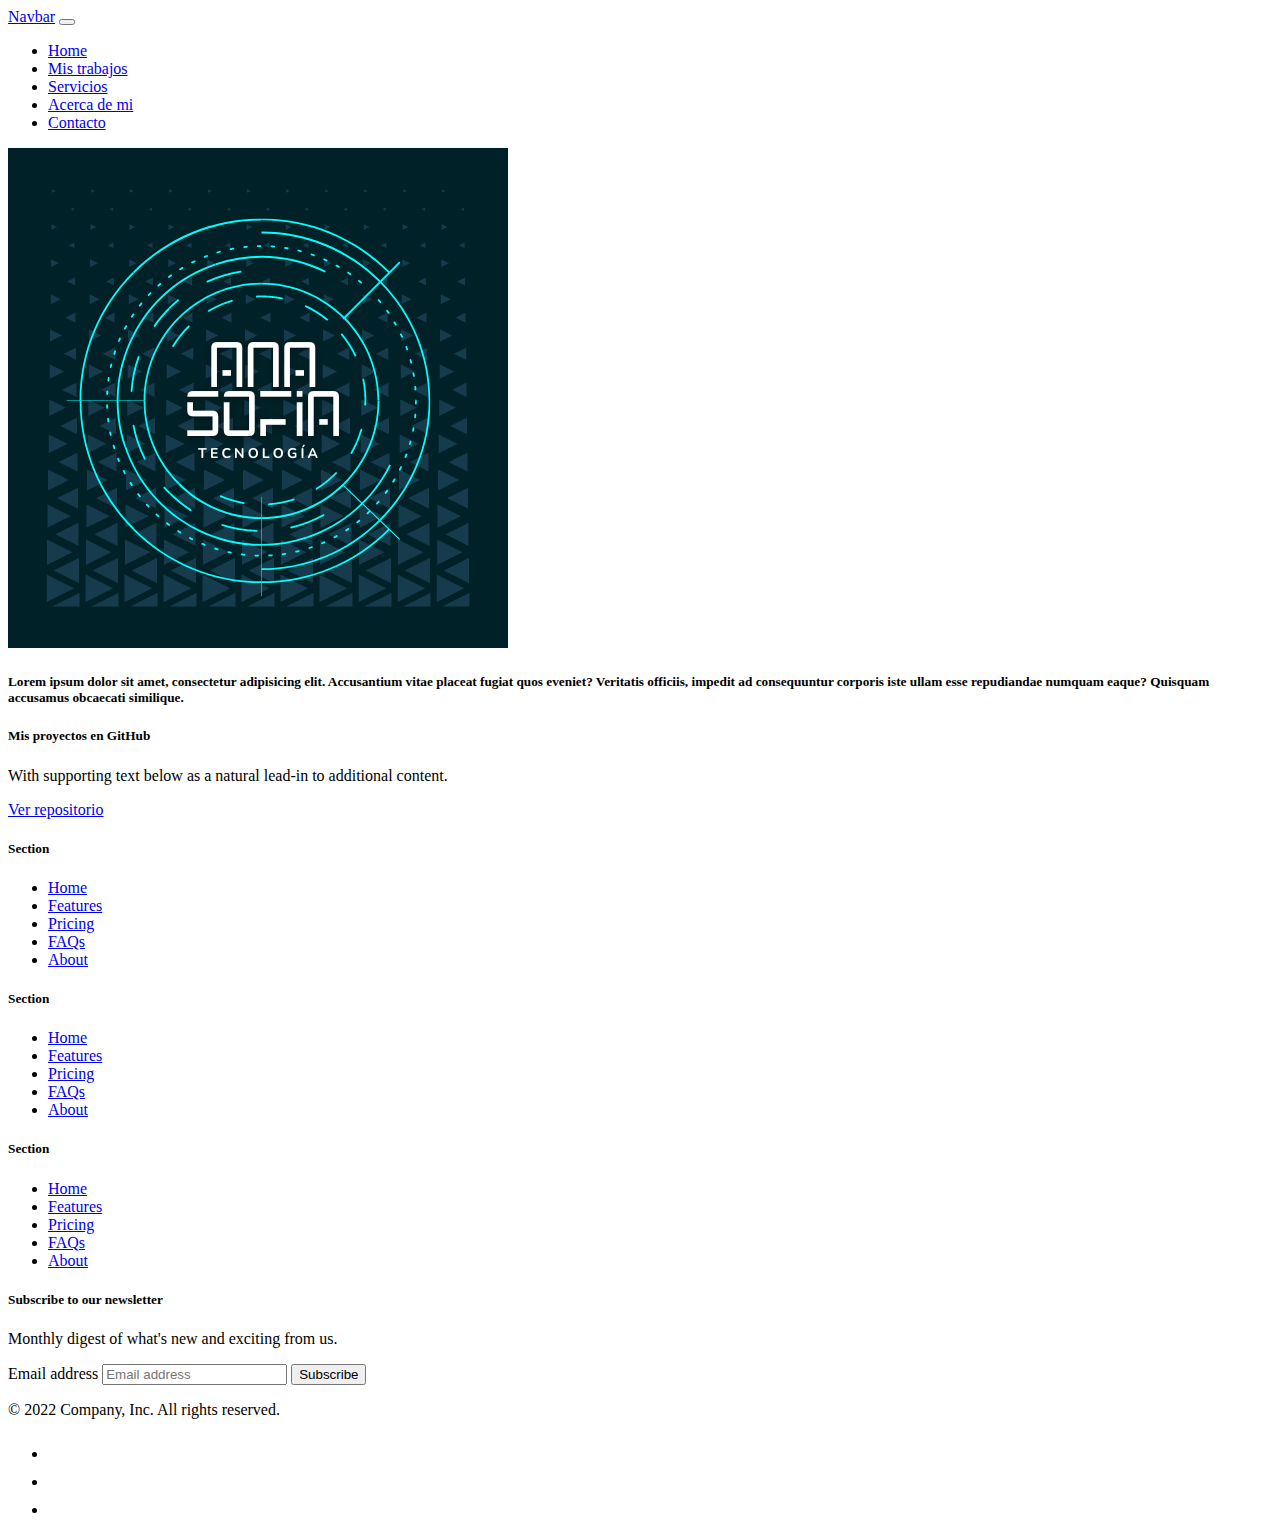
==== html/index.html @ 1980f289 "mi borrador de portafolio" ====
<!DOCTYPE html>
<html lang="en">

<head>
    <meta charset="UTF-8">
    <meta name="viewport" content="width=device-width, initial-scale=1.0">
    <title>Mi portafolio</title>
    <link href="https://cdn.jsdelivr.net/npm/bootstrap@5.0.2/dist/css/bootstrap.min.css" rel="stylesheet"
        integrity="sha384-EVSTQN3/azprG1Anm3QDgpJLIm9Nao0Yz1ztcQTwFspd3yD65VohhpuuCOmLASjC" crossorigin="anonymous">
    <script src="https://cdn.jsdelivr.net/npm/bootstrap@5.0.2/dist/js/bootstrap.bundle.min.js"
        integrity="sha384-MrcW6ZMFYlzcLA8Nl+NtUVF0sA7MsXsP1UyJoMp4YLEuNSfAP+JcXn/tWtIaxVXM"
        crossorigin="anonymous"></script>
</head>

<body>
    <nav class="navbar navbar-expand-lg navbar-light bg-light">
        <div class="container-fluid">
            <a class="navbar-brand" href="#">Navbar</a>
            <button class="navbar-toggler" type="button" data-bs-toggle="collapse" data-bs-target="#navbarNav"
                aria-controls="navbarNav" aria-expanded="false" aria-label="Toggle navigation">
                <span class="navbar-toggler-icon"></span>
            </button>
            <div class="collapse navbar-collapse" id="navbarNav">
                <ul class="navbar-nav">
                    <li class="nav-item">
                        <a class="nav-link active" aria-current="page" href="#">Home</a>
                    </li>
                    <li class="nav-item">
                        <a class="nav-link" href="#"> Mis trabajos</a>
                    </li>
                    <li class="nav-item">
                        <a class="nav-link" href="#">Servicios</a>
                    </li>
                    <li class="nav-item">
                        <a class="nav-link" href="#">Acerca de mi</a>
                    </li>
                    <li class="nav-item">
                        <a class="nav-link" href="#">Contacto</a>
                    </li>

                </ul>
            </div>
        </div>
    </nav>
    <section>
        <div class="bg-dark d-flex justify-content-around">
            <div class="m-5">
                <img src="../assets/Logotipo Tecnología Azul.png" alt="./fot">
            </div>
            <div class="m-5 align-middle">
                <h5 class="text-white">Lorem ipsum dolor sit amet, consectetur adipisicing elit. Accusantium vitae
                    placeat fugiat quos eveniet? Veritatis officiis, impedit ad consequuntur corporis iste ullam esse
                    repudiandae numquam eaque? Quisquam accusamus obcaecati similique.</h5>
            </div>
        </div>
    </section>
    <section>
        <div class="container mt-5">
            <div class="card">
                <div class="card-body">
                    <h5 class="card-title">Mis proyectos en GitHub</h5>
                    <p class="card-text">With supporting text below as a natural lead-in to additional content.</p>
                    <a href="#" class="btn btn-primary">Ver repositorio</a>
                </div>
            </div>
        </div>
    </section>


    <div class="container">
        <footer class="py-5">
            <div class="row">
                <div class="col-6 col-md-2 mb-3">
                    <h5>Section</h5>
                    <ul class="nav flex-column">
                        <li class="nav-item mb-2"><a href="#" class="nav-link p-0 text-muted">Home</a></li>
                        <li class="nav-item mb-2"><a href="#" class="nav-link p-0 text-muted">Features</a></li>
                        <li class="nav-item mb-2"><a href="#" class="nav-link p-0 text-muted">Pricing</a></li>
                        <li class="nav-item mb-2"><a href="#" class="nav-link p-0 text-muted">FAQs</a></li>
                        <li class="nav-item mb-2"><a href="#" class="nav-link p-0 text-muted">About</a></li>
                    </ul>
                </div>

                <div class="col-6 col-md-2 mb-3">
                    <h5>Section</h5>
                    <ul class="nav flex-column">
                        <li class="nav-item mb-2"><a href="#" class="nav-link p-0 text-muted">Home</a></li>
                        <li class="nav-item mb-2"><a href="#" class="nav-link p-0 text-muted">Features</a></li>
                        <li class="nav-item mb-2"><a href="#" class="nav-link p-0 text-muted">Pricing</a></li>
                        <li class="nav-item mb-2"><a href="#" class="nav-link p-0 text-muted">FAQs</a></li>
                        <li class="nav-item mb-2"><a href="#" class="nav-link p-0 text-muted">About</a></li>
                    </ul>
                </div>

                <div class="col-6 col-md-2 mb-3">
                    <h5>Section</h5>
                    <ul class="nav flex-column">
                        <li class="nav-item mb-2"><a href="#" class="nav-link p-0 text-muted">Home</a></li>
                        <li class="nav-item mb-2"><a href="#" class="nav-link p-0 text-muted">Features</a></li>
                        <li class="nav-item mb-2"><a href="#" class="nav-link p-0 text-muted">Pricing</a></li>
                        <li class="nav-item mb-2"><a href="#" class="nav-link p-0 text-muted">FAQs</a></li>
                        <li class="nav-item mb-2"><a href="#" class="nav-link p-0 text-muted">About</a></li>
                    </ul>
                </div>

                <div class="col-md-5 offset-md-1 mb-3">
                    <form>
                        <h5>Subscribe to our newsletter</h5>
                        <p>Monthly digest of what's new and exciting from us.</p>
                        <div class="d-flex flex-column flex-sm-row w-100 gap-2">
                            <label for="newsletter1" class="visually-hidden">Email address</label>
                            <input id="newsletter1" type="text" class="form-control" placeholder="Email address">
                            <button class="btn btn-primary" type="button">Subscribe</button>
                        </div>
                    </form>
                </div>
            </div>

            <div class="d-flex flex-column flex-sm-row justify-content-between py-4 my-4 border-top">
                <p>&copy; 2022 Company, Inc. All rights reserved.</p>
                <ul class="list-unstyled d-flex">
                    <li class="ms-3"><a class="link-dark" href="#"><svg class="bi" width="24" height="24">
                                <use xlink:href="#twitter" />
                            </svg></a></li>
                    <li class="ms-3"><a class="link-dark" href="#"><svg class="bi" width="24" height="24">
                                <use xlink:href="#instagram" />
                            </svg></a></li>
                    <li class="ms-3"><a class="link-dark" href="#"><svg class="bi" width="24" height="24">
                                <use xlink:href="#facebook" />
                            </svg></a></li>
                </ul>
            </div>
        </footer>
    </div>
</body>

</html>
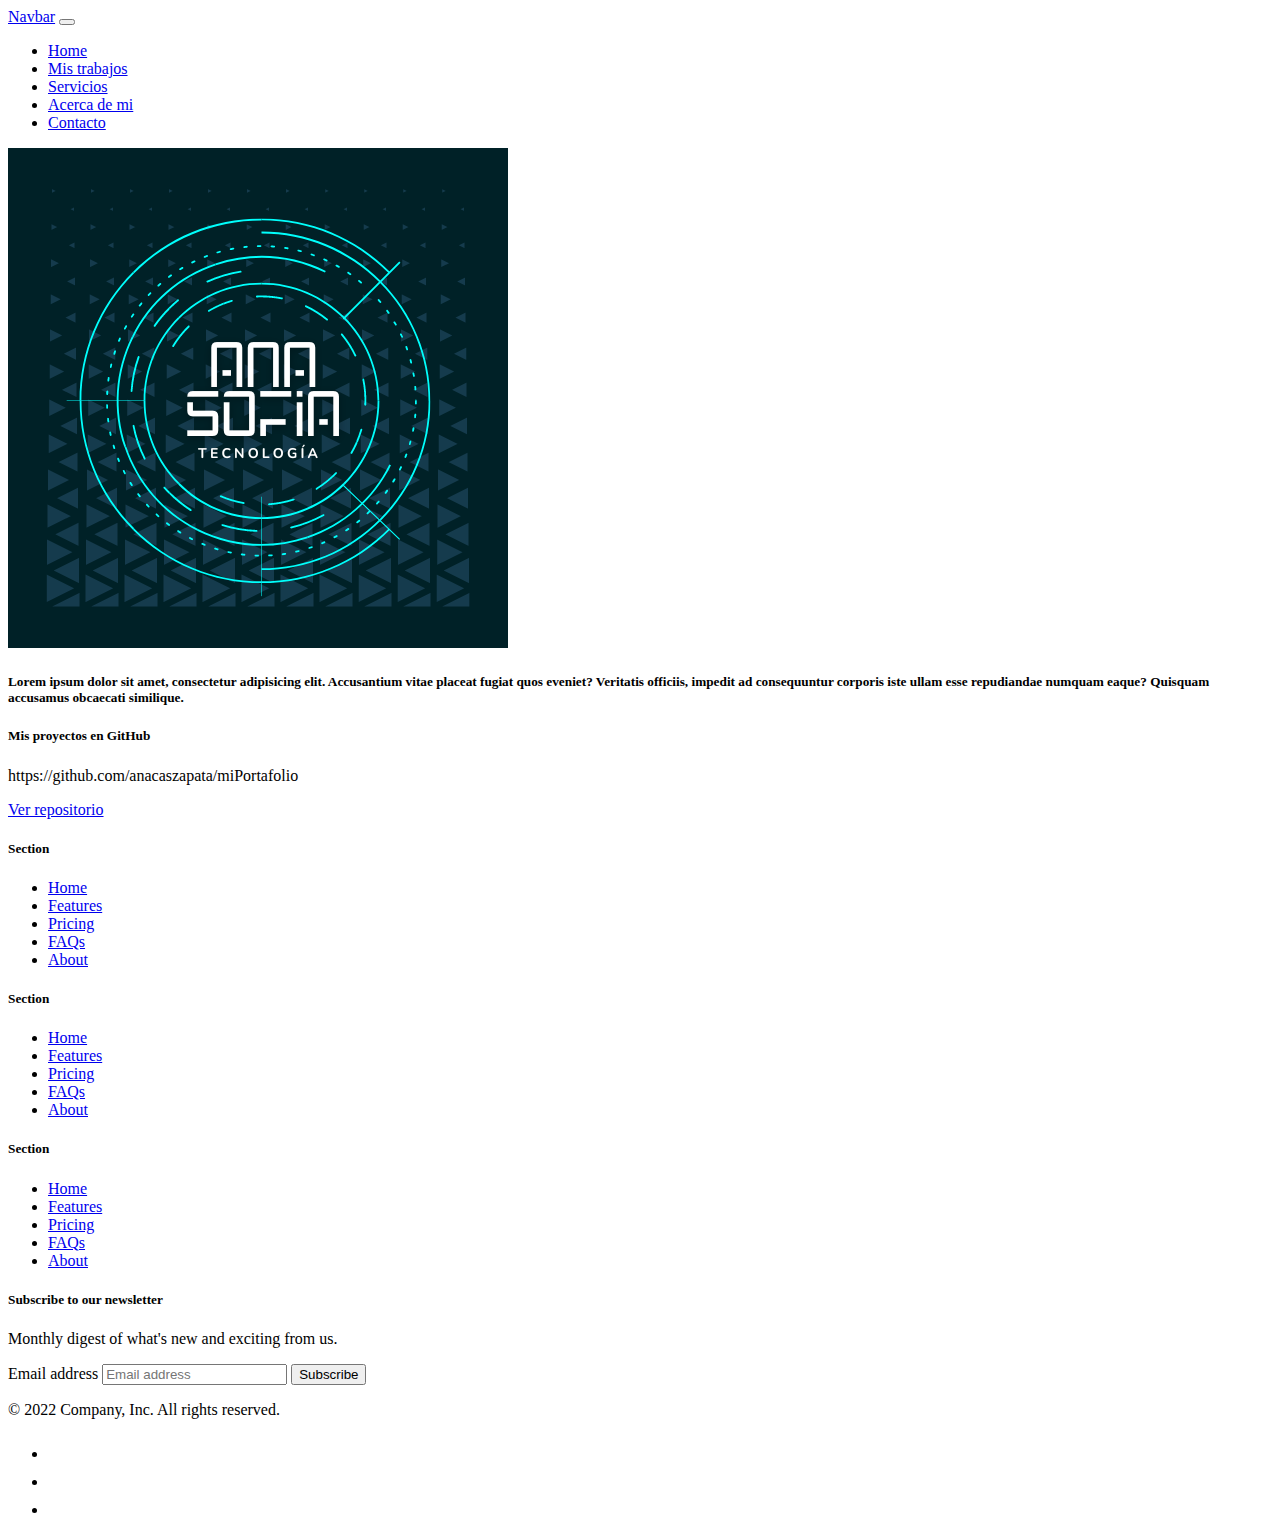
==== commit ca4bd347: "Update index.html" ====
--- a/html/index.html
+++ b/html/index.html
@@ -59,7 +59,7 @@
             <div class="card">
                 <div class="card-body">
                     <h5 class="card-title">Mis proyectos en GitHub</h5>
-                    <p class="card-text">With supporting text below as a natural lead-in to additional content.</p>
+                    <p class="card-text">https://github.com/anacaszapata/miPortafolio</p>
                     <a href="#" class="btn btn-primary">Ver repositorio</a>
                 </div>
             </div>
@@ -134,4 +134,4 @@
     </div>
 </body>
 
-</html>+</html>
